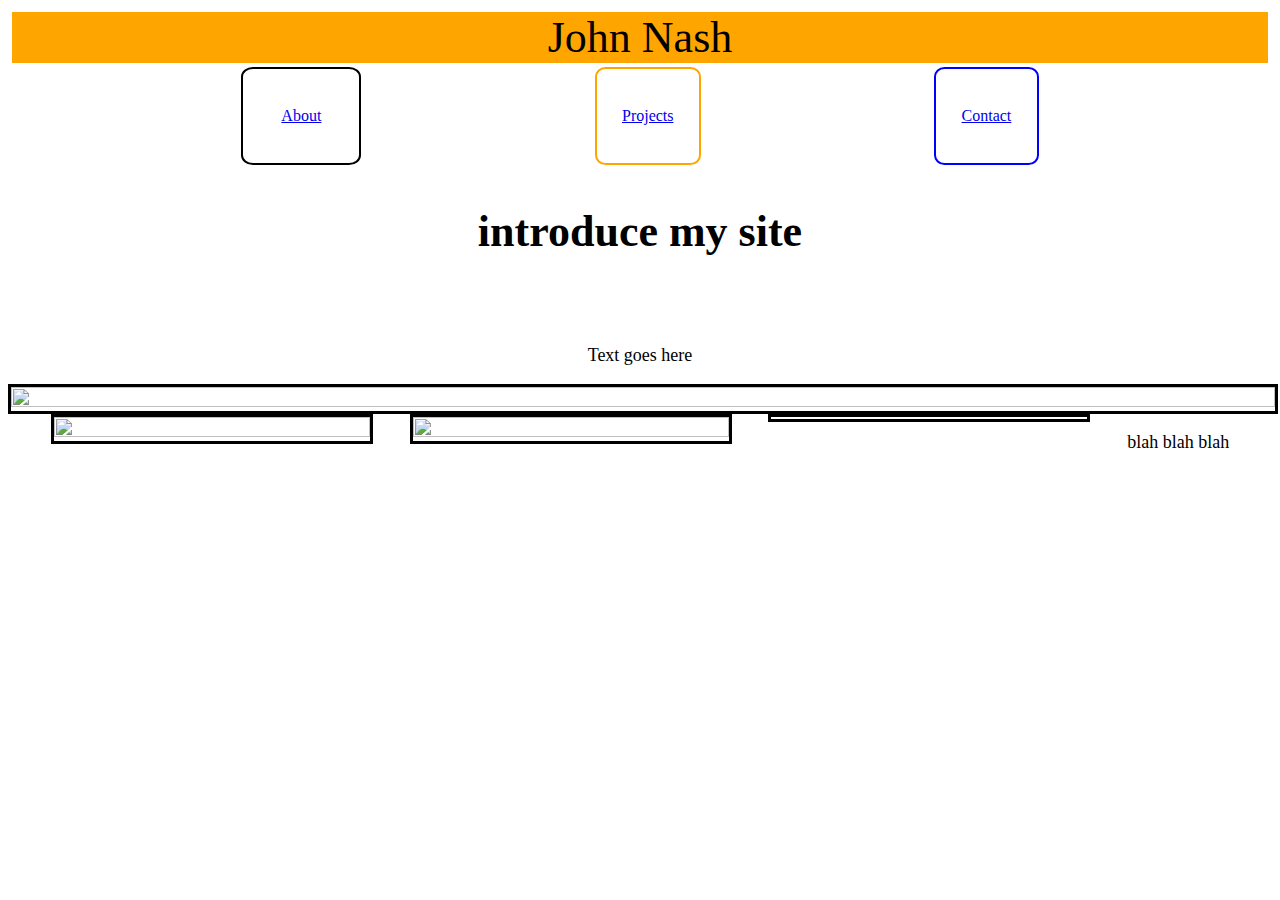
==== index.html @ 5c3d1d82 "Done" ====
<!DOCTYPE html>
<html lang="en">
<head>
    <meta charset="UTF-8">
    <meta name="viewport" content="width=device-width, initial-scale=1.0">
    <title>Document</title>
    <link rel="About" href="about.html">
    <link rel="Projects" href="projects.html">
    <link rel="Contact" href="contact.html">
    <link rel="stylesheet" href="style/index.css">
</head>
<body>
<Header>
    <div class="name"> John Nash </div>
</Header>
    

<nav>
    <div class="navButtons">
        <a href="about.html" class="about">About</a>
        <a href="projects.html" class="projects">Projects</a>
        <a href="contact.html" class="contact">Contact</a>
    </nav>
    </div>
 <div>   
    <h2>introduce my site<h2>
</div>
<div>
    <p>Text goes here</p>
    <img src="https://images.pexels.com/photos/4386284/pexels-photo-4386284.jpeg?auto=compress&cs=tinysrgb&dpr=1&w=500"/>
</div>
<div class="bottom-drip">
        <div class="bottompic1">
            <img class="cssbottompic1" src="https://images.pexels.com/photos/3791196/pexels-photo-3791196.jpeg?auto=compress&cs=tinysrgb&dpr=1&w=500"/>
        </div>
        <div class="bottompic2">
        <img src="https://images.pexels.com/photos/3791196/pexels-photo-3791196.jpeg?auto=compress&cs=tinysrgb&dpr=1&w=500">
        </div>
        <div class="bottompic3">
            <img src="https://images.pexels.com/photos/4923352/pexels-photo-4923352.jpeg?auto=compress&cs=tinysrgb&dpr=1&w=500"/>
        </div>
        <div>
        <p class="bottomp">blah blah blah<p>
        </div>
    </div>
</body>
</html>
---- style/index.css ----
/* Add CSS styling here */
.name {
    font-style: sans-serif;
    text-align: center;
    font-size: 44px;
    border:4px solid white;
    background-color: orange;
    display:flex;
    justify-content: center;
}
.navButtons {
    display:flex;
    flex-wrap:wrap;
    justify-content:space-evenly;
}
.about {
    border: 2px solid black;
    border-radius: 10%;
    Padding: 3%;
}
.contact{
    border: 2px solid blue;
    border-radius: 10%;
    padding: 3% 2%;
}
.projects{
border: 2px solid orange;
border-radius: 10%;
padding: 3% 2%;
}
h2{
    color: black;
    font-size: 44px;
    border: 5px solid white;
    display:flex;
    justify-content: center;
}
p{
    font-size: 18px;
    display: flex;
    justify-content: center;
}
.dog {
    width:90%;
    height:30%;
    display:flex;
}
img{
    border: 3px solid black;
    display:flex;
    flex-wrap:wrap;
    width:100%;
    height: 2%;
}
.bottom-drip{
    display:flex;
    flex-wrap:wrap;
justify-content:space-evenly;
}
.bottompic1{
    height: 25%;
    width: 25%;
}
.bottompic2{
    height:25%;
    width:25%;
}
.bottompic3{
    height25%;
    width:25%;
}
.bottomp{
    display:flex
    justify-content:center;
}
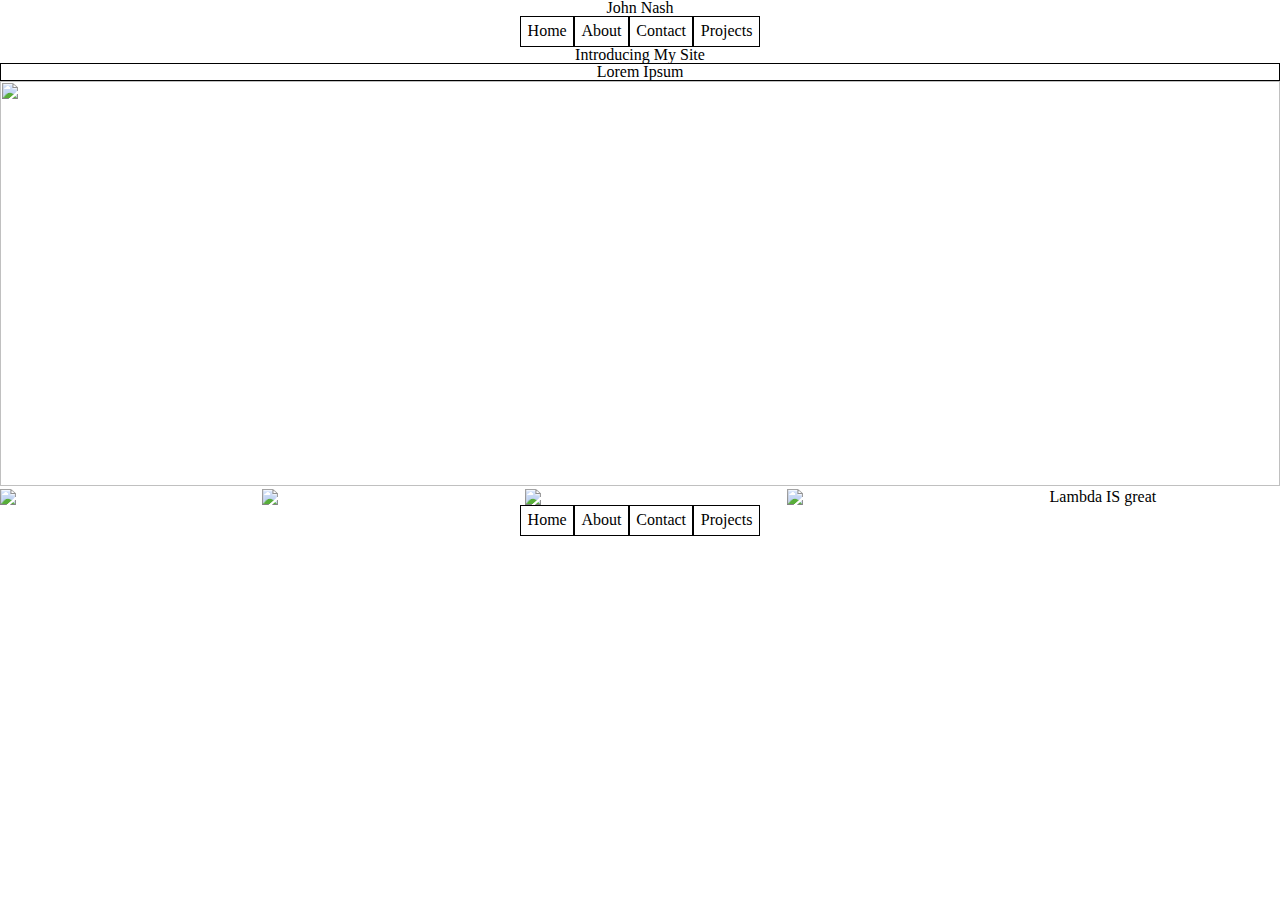
==== commit f5522c27: "day1" ====
--- a/index.html
+++ b/index.html
@@ -4,44 +4,44 @@
     <meta charset="UTF-8">
     <meta name="viewport" content="width=device-width, initial-scale=1.0">
     <title>Document</title>
-    <link rel="About" href="about.html">
-    <link rel="Projects" href="projects.html">
-    <link rel="Contact" href="contact.html">
+    <link href="about.html">
+    <link href="contact.html">
+    <link href="projects.html">
     <link rel="stylesheet" href="style/index.css">
 </head>
 <body>
-<Header>
-    <div class="name"> John Nash </div>
-</Header>
+    <header>
+        <h1>John Nash</h1>
+        <nav>
+            <a href="index.html">Home</a>
+            <a href="about.html">About</a>
+            <a href="contact.html">Contact</a>
+            <a href="projects.html">Projects</a>
+        </nav>
+        <h3>Introducing My Site</h3>
+        <div>
+            <p>Lorem Ipsum</p>
+        </div>
+    </header>
+    <img class="domino" src="https://images.pexels.com/photos/3769167/pexels-photo-3769167.jpeg?auto=compress&cs=tinysrgb&dpr=1&w=500">
+    <div class="bottomrowimg">
+        <img src="https://images.pexels.com/photos/5331853/pexels-photo-5331853.jpeg?auto=compress&cs=tinysrgb&dpr=1&w=500">
+        <img src="https://images.pexels.com/photos/5331853/pexels-photo-5331853.jpeg?auto=compress&cs=tinysrgb&dpr=1&w=500">
+        <img src="https://images.pexels.com/photos/5331853/pexels-photo-5331853.jpeg?auto=compress&cs=tinysrgb&dpr=1&w=500">
+        <img src="https://images.pexels.com/photos/5331853/pexels-photo-5331853.jpeg?auto=compress&cs=tinysrgb&dpr=1&w=500">
+        <p>Lambda IS great</p>
+    </div>
+    <footer>
+        <nav>
+            <a href="index.html">Home</a>
+            <a href="about.html">About</a>
+            <a href="contact.html">Contact</a>
+            <a href="projects.html">Projects</a>
+        </nav>
+    </footer>
+
+        
     
 
-<nav>
-    <div class="navButtons">
-        <a href="about.html" class="about">About</a>
-        <a href="projects.html" class="projects">Projects</a>
-        <a href="contact.html" class="contact">Contact</a>
-    </nav>
-    </div>
- <div>   
-    <h2>introduce my site<h2>
-</div>
-<div>
-    <p>Text goes here</p>
-    <img src="https://images.pexels.com/photos/4386284/pexels-photo-4386284.jpeg?auto=compress&cs=tinysrgb&dpr=1&w=500"/>
-</div>
-<div class="bottom-drip">
-        <div class="bottompic1">
-            <img class="cssbottompic1" src="https://images.pexels.com/photos/3791196/pexels-photo-3791196.jpeg?auto=compress&cs=tinysrgb&dpr=1&w=500"/>
-        </div>
-        <div class="bottompic2">
-        <img src="https://images.pexels.com/photos/3791196/pexels-photo-3791196.jpeg?auto=compress&cs=tinysrgb&dpr=1&w=500">
-        </div>
-        <div class="bottompic3">
-            <img src="https://images.pexels.com/photos/4923352/pexels-photo-4923352.jpeg?auto=compress&cs=tinysrgb&dpr=1&w=500"/>
-        </div>
-        <div>
-        <p class="bottomp">blah blah blah<p>
-        </div>
-    </div>
 </body>
 </html>--- a/style/index.css
+++ b/style/index.css
@@ -1,75 +1,85 @@
-/* Add CSS styling here */
-.name {
-    font-style: sans-serif;
+html, body, div, span, applet, object, iframe,
+h1, h2, h3, h4, h5, h6, p, blockquote, pre,
+a, abbr, acronym, address, big, cite, code,
+del, dfn, em, img, ins, kbd, q, s, samp,
+small, strike, strong, sub, sup, tt, var,
+b, u, i, center,
+dl, dt, dd, ol, ul, li,
+fieldset, form, label, legend,
+table, caption, tbody, tfoot, thead, tr, th, td,
+article, aside, canvas, details, embed, 
+figure, figcaption, footer, header, hgroup, 
+menu, nav, output, ruby, section, summary,
+time, mark, audio, video {
+	margin: 0;
+	padding: 0;
+	border: 0;
+	font-size: 100%;
+	font: inherit;
+	vertical-align: baseline;
+}
+/* HTML5 display-role reset for older browsers */
+article, aside, details, figcaption, figure, 
+footer, header, hgroup, menu, nav, section {
+	display: block;
+}
+body {
+	line-height: 1;
+}
+ol, ul {
+	list-style: none;
+}
+blockquote, q {
+	quotes: none;
+}
+blockquote:before, blockquote:after,
+q:before, q:after {
+	content: '';
+	content: none;
+}
+table {
+	border-collapse: collapse;
+	border-spacing: 0;
+}
+/* header */
+
+h1{
     text-align: center;
-    font-size: 44px;
-    border:4px solid white;
-    background-color: orange;
+
+}
+h3{
+    text-align: center;
+}
+header p{
+    widows: 85%;
+    border:1px solid black;
+}
+header div{
+    text-align: center;
+}
+nav{
     display:flex;
-    justify-content: center;
+    justify-content:center;
 }
-.navButtons {
-    display:flex;
-    flex-wrap:wrap;
-    justify-content:space-evenly;
+nav a{
+    padding:0.5%;
+    border:1px solid black;
+    text-decoration: none;
+    color:black;
 }
-.about {
-    border: 2px solid black;
-    border-radius: 10%;
-    Padding: 3%;
+.domino{
+    width:100%;
+    height: 45vh;
 }
-.contact{
-    border: 2px solid blue;
-    border-radius: 10%;
-    padding: 3% 2%;
+.bottomrowimg{
+   display:flex; 
+   justify-content: space-between;
 }
-.projects{
-border: 2px solid orange;
-border-radius: 10%;
-padding: 3% 2%;
+.bottomrowimg img{
+    width:18%;
 }
-h2{
-    color: black;
-    font-size: 44px;
-    border: 5px solid white;
-    display:flex;
-    justify-content: center;
+.bottomrowimg p{
+    width:18%;
 }
-p{
-    font-size: 18px;
-    display: flex;
-    justify-content: center;
-}
-.dog {
-    width:90%;
-    height:30%;
-    display:flex;
-}
-img{
-    border: 3px solid black;
-    display:flex;
-    flex-wrap:wrap;
-    width:100%;
-    height: 2%;
-}
-.bottom-drip{
-    display:flex;
-    flex-wrap:wrap;
-justify-content:space-evenly;
-}
-.bottompic1{
-    height: 25%;
-    width: 25%;
-}
-.bottompic2{
-    height:25%;
-    width:25%;
-}
-.bottompic3{
-    height25%;
-    width:25%;
-}
-.bottomp{
-    display:flex
-    justify-content:center;
-}+
+
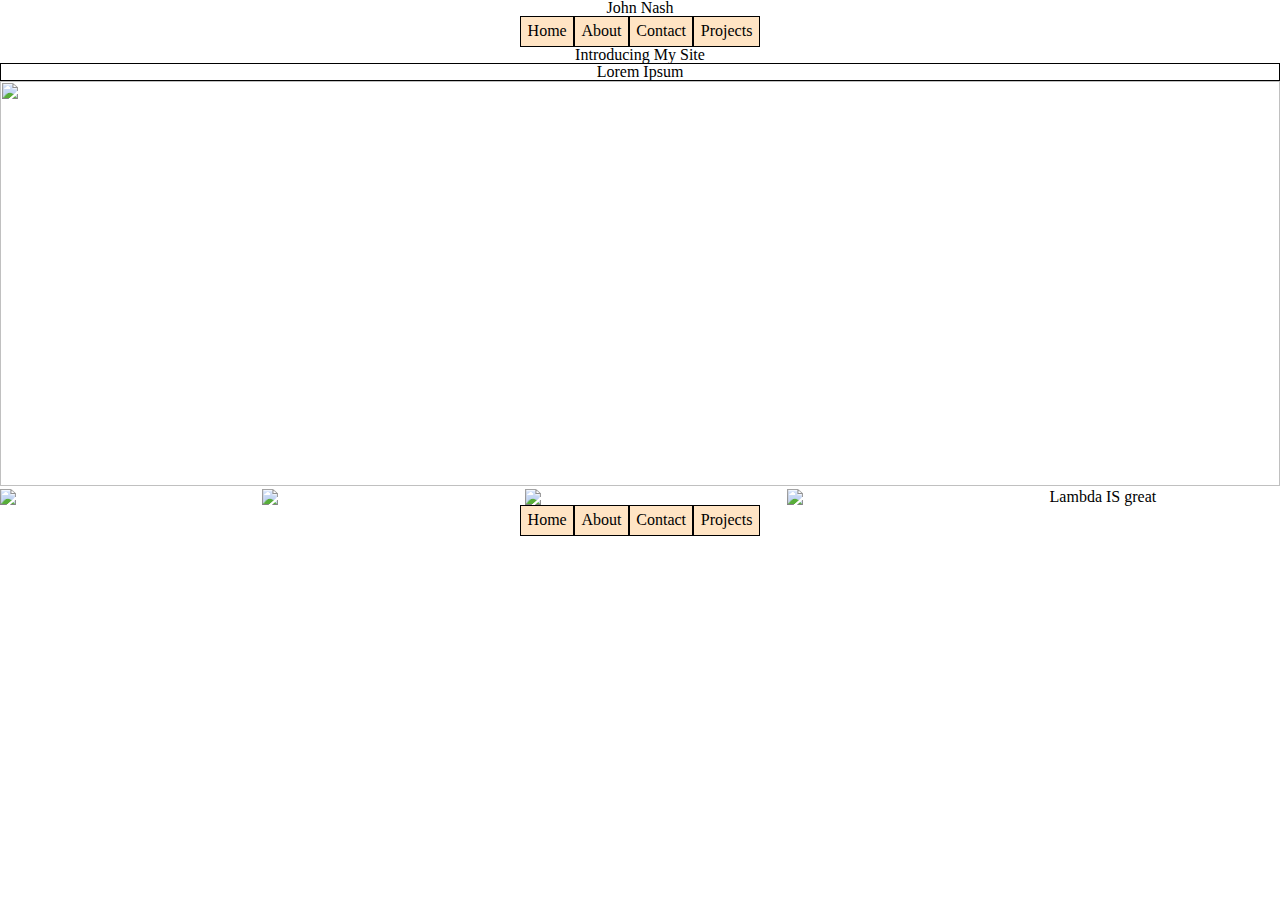
==== commit f145d8e5: "Hey" ====
--- a/index.html
+++ b/index.html
@@ -2,6 +2,7 @@
 <html lang="en">
 <head>
     <meta charset="UTF-8">
+    <meta content="width=device-width, initial-scale=1">
     <meta name="viewport" content="width=device-width, initial-scale=1.0">
     <title>Document</title>
     <link href="about.html">
@@ -9,7 +10,7 @@
     <link href="projects.html">
     <link rel="stylesheet" href="style/index.css">
 </head>
-<body>
+<body> 
     <header>
         <h1>John Nash</h1>
         <nav>
@@ -25,10 +26,10 @@
     </header>
     <img class="domino" src="https://images.pexels.com/photos/3769167/pexels-photo-3769167.jpeg?auto=compress&cs=tinysrgb&dpr=1&w=500">
     <div class="bottomrowimg">
-        <img src="https://images.pexels.com/photos/5331853/pexels-photo-5331853.jpeg?auto=compress&cs=tinysrgb&dpr=1&w=500">
-        <img src="https://images.pexels.com/photos/5331853/pexels-photo-5331853.jpeg?auto=compress&cs=tinysrgb&dpr=1&w=500">
-        <img src="https://images.pexels.com/photos/5331853/pexels-photo-5331853.jpeg?auto=compress&cs=tinysrgb&dpr=1&w=500">
-        <img src="https://images.pexels.com/photos/5331853/pexels-photo-5331853.jpeg?auto=compress&cs=tinysrgb&dpr=1&w=500">
+        <img id="pic1" src="https://images.pexels.com/photos/5331853/pexels-photo-5331853.jpeg?auto=compress&cs=tinysrgb&dpr=1&w=500">
+        <img id="pic2" src="https://images.pexels.com/photos/5331853/pexels-photo-5331853.jpeg?auto=compress&cs=tinysrgb&dpr=1&w=500">
+        <img id="pic3" src="https://images.pexels.com/photos/5331853/pexels-photo-5331853.jpeg?auto=compress&cs=tinysrgb&dpr=1&w=500">
+        <img id="pic4" src="https://images.pexels.com/photos/5331853/pexels-photo-5331853.jpeg?auto=compress&cs=tinysrgb&dpr=1&w=500">
         <p>Lambda IS great</p>
     </div>
     <footer>
--- a/style/index.css
+++ b/style/index.css
@@ -1,3 +1,9 @@
+/* Add CSS styling here */
+/* http://meyerweb.com/eric/tools/css/reset/ 
+   v2.0 | 20110126
+   License: none (public domain)
+*/
+
 html, body, div, span, applet, object, iframe,
 h1, h2, h3, h4, h5, h6, p, blockquote, pre,
 a, abbr, acronym, address, big, cite, code,
@@ -62,6 +68,7 @@
     justify-content:center;
 }
 nav a{
+    background-color: bisque;
     padding:0.5%;
     border:1px solid black;
     text-decoration: none;
@@ -81,5 +88,198 @@
 .bottomrowimg p{
     width:18%;
 }
-
-
+nav a:hover{
+    color:white;
+    transform:scale(1.3s);
+}
+/* Mobile Styles! */
+@media(max-width:800px){
+    html, body, div, span, applet, object, iframe,
+    h1, h2, h3, h4, h5, h6, p, blockquote, pre,
+    a, abbr, acronym, address, big, cite, code,
+    del, dfn, em, img, ins, kbd, q, s, samp,
+    small, strike, strong, sub, sup, tt, var,
+    b, u, i, center,
+    dl, dt, dd, ol, ul, li,
+    fieldset, form, label, legend,
+    table, caption, tbody, tfoot, thead, tr, th, td,
+    article, aside, canvas, details, embed, 
+    figure, figcaption, footer, header, hgroup, 
+    menu, nav, output, ruby, section, summary,
+    time, mark, audio, video {
+        margin: 0;
+        padding: 0;
+        border: 0;
+        font-size: 100%;
+        font: inherit;
+        vertical-align: baseline;
+    }
+    /* HTML5 display-role reset for older browsers */
+    article, aside, details, figcaption, figure, 
+    footer, header, hgroup, menu, nav, section {
+        display: block;
+    }
+    body {
+        line-height: 1;
+    }
+    ol, ul {
+        list-style: none;
+    }
+    blockquote, q {
+        quotes: none;
+    }
+    blockquote:before, blockquote:after,
+    q:before, q:after {
+        content: '';
+        content: none;
+    }
+    table {
+        border-collapse: collapse;
+        border-spacing: 0;
+    }
+    /* header */
+    header{
+        /* font:sans-serif; */
+        /* background:red;  */
+        display:flex;
+        flex-direction: column;
+        height:100px;
+    }
+    h1{
+        text-align: center;
+    }
+    h3{
+        text-align: center;
+    }
+    header p{
+        widows: 85%;
+        border:1px solid black;
+    }
+    header div{
+        text-align: center;
+    }
+    nav{
+        display:flex;
+        justify-content:center;
+    }
+    nav a{
+        display: flex;
+        flex-direction: column;
+        background-color: bisque;
+        padding:0.5%;
+        border:1px solid black;
+        text-decoration: none;
+        color:black;
+    }
+    .domino{
+        width:100%;
+        height: 45vh;
+    }
+    .bottomrowimg{
+       display:flex; 
+       justify-content: space-between;
+    }
+    .bottomrowimg img{
+        width:18%;
+    }
+    .bottomrowimg p{
+        width:18%;
+    }
+    nav a:hover{
+        color:white;
+        transform:scale(1.3s);
+    }
+    #pic1{
+        display:flex;
+        flex-direction: row;
+    }
+}
+@media(max-width:500px){
+    html, body, div, span, applet, object, iframe,
+    h1, h2, h3, h4, h5, h6, p, blockquote, pre,
+    a, abbr, acronym, address, big, cite, code,
+    del, dfn, em, img, ins, kbd, q, s, samp,
+    small, strike, strong, sub, sup, tt, var,
+    b, u, i, center,
+    dl, dt, dd, ol, ul, li,
+    fieldset, form, label, legend,
+    table, caption, tbody, tfoot, thead, tr, th, td,
+    article, aside, canvas, details, embed, 
+    figure, figcaption, footer, header, hgroup, 
+    menu, nav, output, ruby, section, summary,
+    time, mark, audio, video {
+        margin: 0;
+        padding: 0;
+        border: 0;
+        font-size: 100%;
+        font: inherit;
+        vertical-align: baseline;
+    }
+    /* HTML5 display-role reset for older browsers */
+    article, aside, details, figcaption, figure, 
+    footer, header, hgroup, menu, nav, section {
+        display: block;
+    }
+    body {
+        line-height: 1;
+    }
+    ol, ul {
+        list-style: none;
+    }
+    blockquote, q {
+        quotes: none;
+    }
+    blockquote:before, blockquote:after,
+    q:before, q:after {
+        content: '';
+        content: none;
+    }
+    table {
+        border-collapse: collapse;
+        border-spacing: 0;
+    }
+    /* header */
+    
+    h1{
+        text-align: center;
+    }
+    h3{
+        text-align: center;
+    }
+    header p{
+        widows: 85%;
+        border:1px solid black;
+    }
+    header div{
+        text-align: center;
+    }
+    nav{
+        display:flex;
+        justify-content:center;
+    }
+    nav a{
+        background-color: bisque;
+        padding:0.5%;
+        border:1px solid black;
+        text-decoration: none;
+        color:black;
+    }
+    .domino{
+        width:100%;
+        height: 45vh;
+    }
+    .bottomrowimg{
+       display:flex; 
+       justify-content: space-between;
+    }
+    .bottomrowimg img{
+        width:18%;
+    }
+    .bottomrowimg p{
+        width:18%;
+    }
+    nav a:hover{
+        color:white;
+        transform:scale(1.3s);
+    }
+}
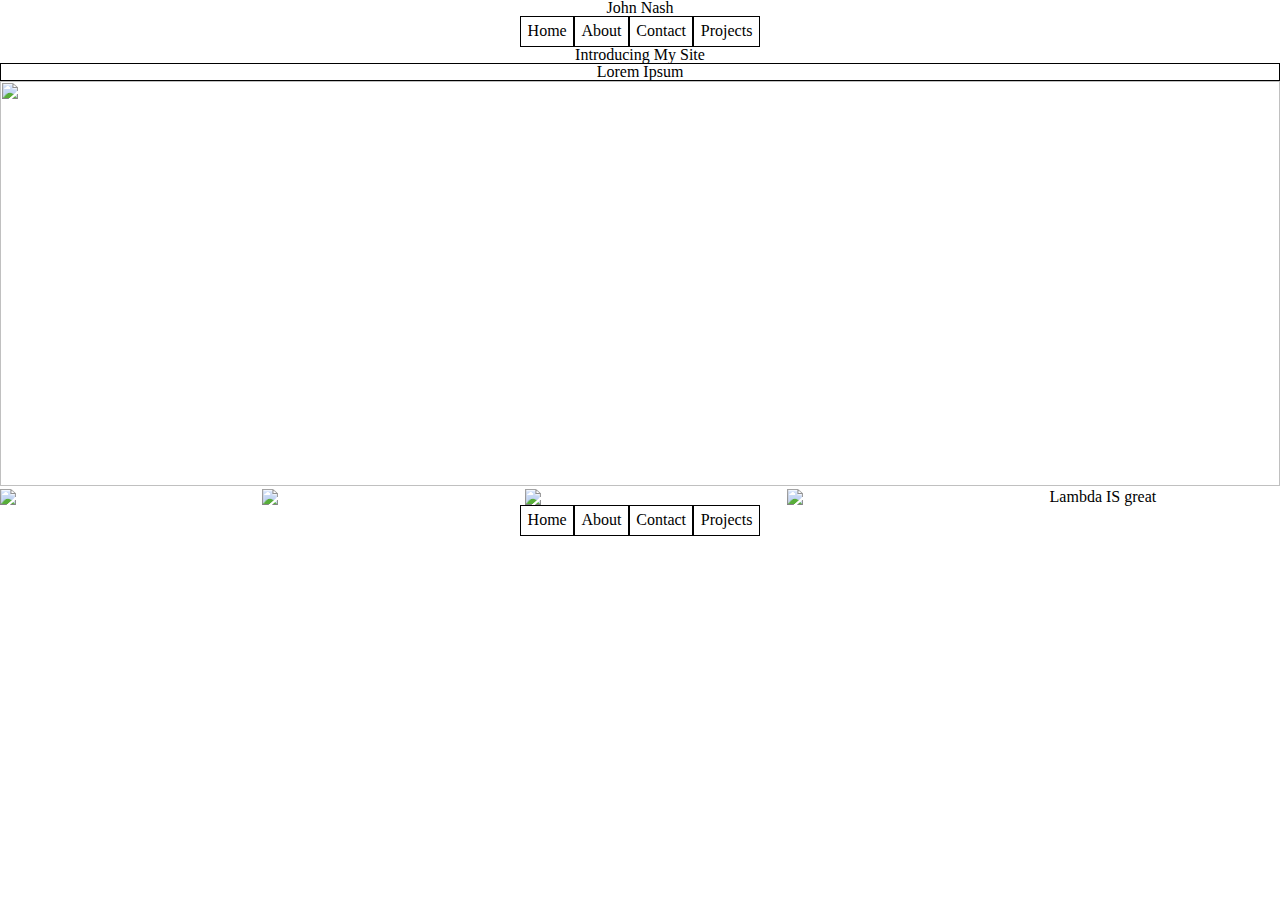
==== commit f1e60b3a: "Merge f5522c27b994581ba208755d32a4054a35712a8b into 9ee5ec3b364f4053156daab997c01f63239335be" ====
--- a/index.html
+++ b/index.html
@@ -2,7 +2,6 @@
 <html lang="en">
 <head>
     <meta charset="UTF-8">
-    <meta content="width=device-width, initial-scale=1">
     <meta name="viewport" content="width=device-width, initial-scale=1.0">
     <title>Document</title>
     <link href="about.html">
@@ -10,7 +9,7 @@
     <link href="projects.html">
     <link rel="stylesheet" href="style/index.css">
 </head>
-<body> 
+<body>
     <header>
         <h1>John Nash</h1>
         <nav>
@@ -26,10 +25,10 @@
     </header>
     <img class="domino" src="https://images.pexels.com/photos/3769167/pexels-photo-3769167.jpeg?auto=compress&cs=tinysrgb&dpr=1&w=500">
     <div class="bottomrowimg">
-        <img id="pic1" src="https://images.pexels.com/photos/5331853/pexels-photo-5331853.jpeg?auto=compress&cs=tinysrgb&dpr=1&w=500">
-        <img id="pic2" src="https://images.pexels.com/photos/5331853/pexels-photo-5331853.jpeg?auto=compress&cs=tinysrgb&dpr=1&w=500">
-        <img id="pic3" src="https://images.pexels.com/photos/5331853/pexels-photo-5331853.jpeg?auto=compress&cs=tinysrgb&dpr=1&w=500">
-        <img id="pic4" src="https://images.pexels.com/photos/5331853/pexels-photo-5331853.jpeg?auto=compress&cs=tinysrgb&dpr=1&w=500">
+        <img src="https://images.pexels.com/photos/5331853/pexels-photo-5331853.jpeg?auto=compress&cs=tinysrgb&dpr=1&w=500">
+        <img src="https://images.pexels.com/photos/5331853/pexels-photo-5331853.jpeg?auto=compress&cs=tinysrgb&dpr=1&w=500">
+        <img src="https://images.pexels.com/photos/5331853/pexels-photo-5331853.jpeg?auto=compress&cs=tinysrgb&dpr=1&w=500">
+        <img src="https://images.pexels.com/photos/5331853/pexels-photo-5331853.jpeg?auto=compress&cs=tinysrgb&dpr=1&w=500">
         <p>Lambda IS great</p>
     </div>
     <footer>
--- a/style/index.css
+++ b/style/index.css
@@ -1,9 +1,3 @@
-/* Add CSS styling here */
-/* http://meyerweb.com/eric/tools/css/reset/ 
-   v2.0 | 20110126
-   License: none (public domain)
-*/
-
 html, body, div, span, applet, object, iframe,
 h1, h2, h3, h4, h5, h6, p, blockquote, pre,
 a, abbr, acronym, address, big, cite, code,
@@ -68,7 +62,6 @@
     justify-content:center;
 }
 nav a{
-    background-color: bisque;
     padding:0.5%;
     border:1px solid black;
     text-decoration: none;
@@ -88,198 +81,5 @@
 .bottomrowimg p{
     width:18%;
 }
-nav a:hover{
-    color:white;
-    transform:scale(1.3s);
-}
-/* Mobile Styles! */
-@media(max-width:800px){
-    html, body, div, span, applet, object, iframe,
-    h1, h2, h3, h4, h5, h6, p, blockquote, pre,
-    a, abbr, acronym, address, big, cite, code,
-    del, dfn, em, img, ins, kbd, q, s, samp,
-    small, strike, strong, sub, sup, tt, var,
-    b, u, i, center,
-    dl, dt, dd, ol, ul, li,
-    fieldset, form, label, legend,
-    table, caption, tbody, tfoot, thead, tr, th, td,
-    article, aside, canvas, details, embed, 
-    figure, figcaption, footer, header, hgroup, 
-    menu, nav, output, ruby, section, summary,
-    time, mark, audio, video {
-        margin: 0;
-        padding: 0;
-        border: 0;
-        font-size: 100%;
-        font: inherit;
-        vertical-align: baseline;
-    }
-    /* HTML5 display-role reset for older browsers */
-    article, aside, details, figcaption, figure, 
-    footer, header, hgroup, menu, nav, section {
-        display: block;
-    }
-    body {
-        line-height: 1;
-    }
-    ol, ul {
-        list-style: none;
-    }
-    blockquote, q {
-        quotes: none;
-    }
-    blockquote:before, blockquote:after,
-    q:before, q:after {
-        content: '';
-        content: none;
-    }
-    table {
-        border-collapse: collapse;
-        border-spacing: 0;
-    }
-    /* header */
-    header{
-        /* font:sans-serif; */
-        /* background:red;  */
-        display:flex;
-        flex-direction: column;
-        height:100px;
-    }
-    h1{
-        text-align: center;
-    }
-    h3{
-        text-align: center;
-    }
-    header p{
-        widows: 85%;
-        border:1px solid black;
-    }
-    header div{
-        text-align: center;
-    }
-    nav{
-        display:flex;
-        justify-content:center;
-    }
-    nav a{
-        display: flex;
-        flex-direction: column;
-        background-color: bisque;
-        padding:0.5%;
-        border:1px solid black;
-        text-decoration: none;
-        color:black;
-    }
-    .domino{
-        width:100%;
-        height: 45vh;
-    }
-    .bottomrowimg{
-       display:flex; 
-       justify-content: space-between;
-    }
-    .bottomrowimg img{
-        width:18%;
-    }
-    .bottomrowimg p{
-        width:18%;
-    }
-    nav a:hover{
-        color:white;
-        transform:scale(1.3s);
-    }
-    #pic1{
-        display:flex;
-        flex-direction: row;
-    }
-}
-@media(max-width:500px){
-    html, body, div, span, applet, object, iframe,
-    h1, h2, h3, h4, h5, h6, p, blockquote, pre,
-    a, abbr, acronym, address, big, cite, code,
-    del, dfn, em, img, ins, kbd, q, s, samp,
-    small, strike, strong, sub, sup, tt, var,
-    b, u, i, center,
-    dl, dt, dd, ol, ul, li,
-    fieldset, form, label, legend,
-    table, caption, tbody, tfoot, thead, tr, th, td,
-    article, aside, canvas, details, embed, 
-    figure, figcaption, footer, header, hgroup, 
-    menu, nav, output, ruby, section, summary,
-    time, mark, audio, video {
-        margin: 0;
-        padding: 0;
-        border: 0;
-        font-size: 100%;
-        font: inherit;
-        vertical-align: baseline;
-    }
-    /* HTML5 display-role reset for older browsers */
-    article, aside, details, figcaption, figure, 
-    footer, header, hgroup, menu, nav, section {
-        display: block;
-    }
-    body {
-        line-height: 1;
-    }
-    ol, ul {
-        list-style: none;
-    }
-    blockquote, q {
-        quotes: none;
-    }
-    blockquote:before, blockquote:after,
-    q:before, q:after {
-        content: '';
-        content: none;
-    }
-    table {
-        border-collapse: collapse;
-        border-spacing: 0;
-    }
-    /* header */
-    
-    h1{
-        text-align: center;
-    }
-    h3{
-        text-align: center;
-    }
-    header p{
-        widows: 85%;
-        border:1px solid black;
-    }
-    header div{
-        text-align: center;
-    }
-    nav{
-        display:flex;
-        justify-content:center;
-    }
-    nav a{
-        background-color: bisque;
-        padding:0.5%;
-        border:1px solid black;
-        text-decoration: none;
-        color:black;
-    }
-    .domino{
-        width:100%;
-        height: 45vh;
-    }
-    .bottomrowimg{
-       display:flex; 
-       justify-content: space-between;
-    }
-    .bottomrowimg img{
-        width:18%;
-    }
-    .bottomrowimg p{
-        width:18%;
-    }
-    nav a:hover{
-        color:white;
-        transform:scale(1.3s);
-    }
-}
+
+
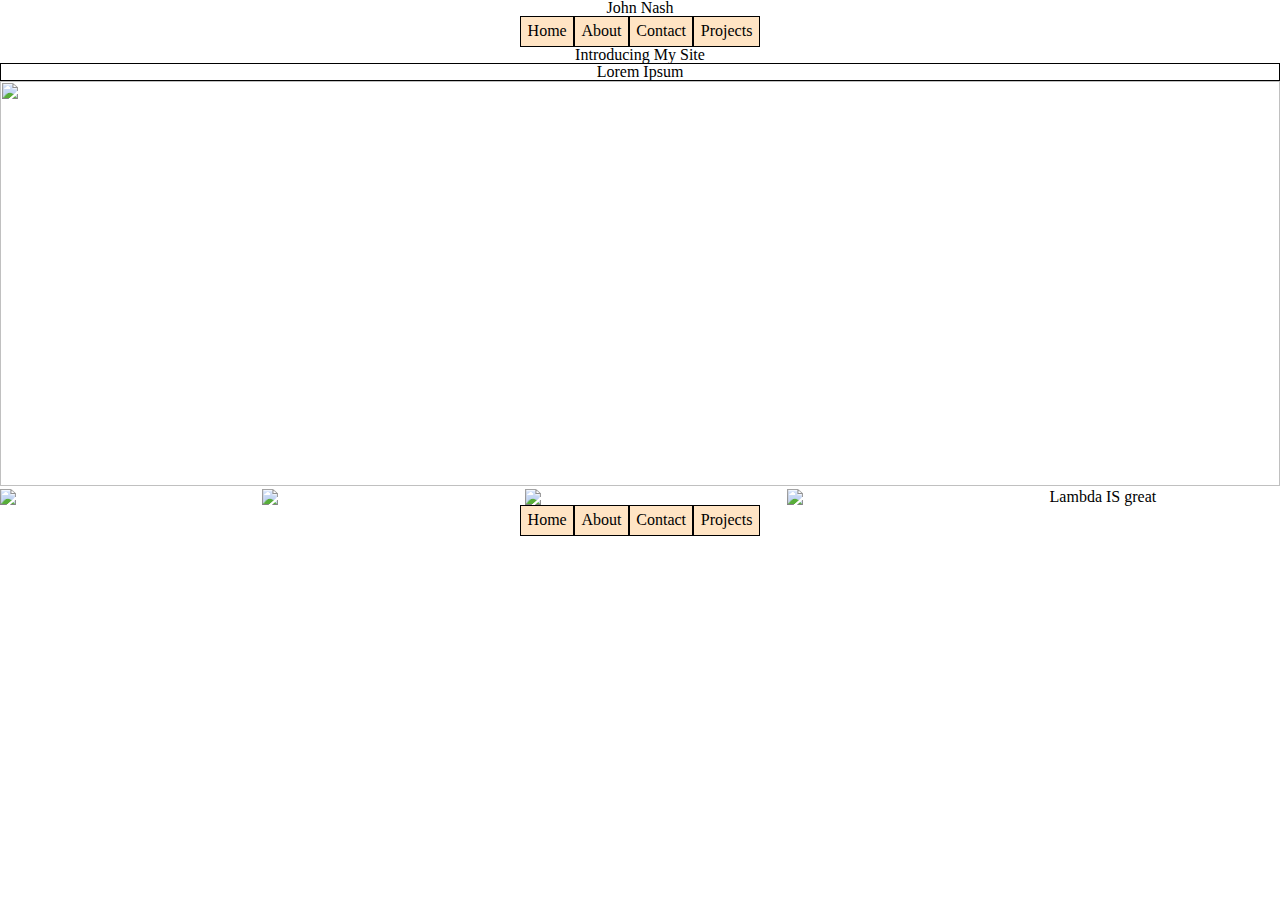
==== commit 253735c1: "Merge a561409770eabb2a68ff35a5b73232b17de9bd30 into 9ee5ec3b364f4053156daab997c01f63239335be" ====
--- a/index.html
+++ b/index.html
@@ -2,6 +2,7 @@
 <html lang="en">
 <head>
     <meta charset="UTF-8">
+    <meta content="width=device-width, initial-scale=1">
     <meta name="viewport" content="width=device-width, initial-scale=1.0">
     <title>Document</title>
     <link href="about.html">
@@ -9,7 +10,7 @@
     <link href="projects.html">
     <link rel="stylesheet" href="style/index.css">
 </head>
-<body>
+<body> 
     <header>
         <h1>John Nash</h1>
         <nav>
@@ -25,10 +26,10 @@
     </header>
     <img class="domino" src="https://images.pexels.com/photos/3769167/pexels-photo-3769167.jpeg?auto=compress&cs=tinysrgb&dpr=1&w=500">
     <div class="bottomrowimg">
-        <img src="https://images.pexels.com/photos/5331853/pexels-photo-5331853.jpeg?auto=compress&cs=tinysrgb&dpr=1&w=500">
-        <img src="https://images.pexels.com/photos/5331853/pexels-photo-5331853.jpeg?auto=compress&cs=tinysrgb&dpr=1&w=500">
-        <img src="https://images.pexels.com/photos/5331853/pexels-photo-5331853.jpeg?auto=compress&cs=tinysrgb&dpr=1&w=500">
-        <img src="https://images.pexels.com/photos/5331853/pexels-photo-5331853.jpeg?auto=compress&cs=tinysrgb&dpr=1&w=500">
+        <img id="pic1" src="https://images.pexels.com/photos/5331853/pexels-photo-5331853.jpeg?auto=compress&cs=tinysrgb&dpr=1&w=500">
+        <img id="pic2" src="https://images.pexels.com/photos/5331853/pexels-photo-5331853.jpeg?auto=compress&cs=tinysrgb&dpr=1&w=500">
+        <img id="pic3" src="https://images.pexels.com/photos/5331853/pexels-photo-5331853.jpeg?auto=compress&cs=tinysrgb&dpr=1&w=500">
+        <img id="pic4" src="https://images.pexels.com/photos/5331853/pexels-photo-5331853.jpeg?auto=compress&cs=tinysrgb&dpr=1&w=500">
         <p>Lambda IS great</p>
     </div>
     <footer>
--- a/style/index.css
+++ b/style/index.css
@@ -1,3 +1,9 @@
+/* Add CSS styling here */
+/* http://meyerweb.com/eric/tools/css/reset/ 
+   v2.0 | 20110126
+   License: none (public domain)
+*/
+
 html, body, div, span, applet, object, iframe,
 h1, h2, h3, h4, h5, h6, p, blockquote, pre,
 a, abbr, acronym, address, big, cite, code,
@@ -18,6 +24,7 @@
 	font: inherit;
 	vertical-align: baseline;
 }
+/* hey */
 /* HTML5 display-role reset for older browsers */
 article, aside, details, figcaption, figure, 
 footer, header, hgroup, menu, nav, section {
@@ -62,6 +69,7 @@
     justify-content:center;
 }
 nav a{
+    background-color: bisque;
     padding:0.5%;
     border:1px solid black;
     text-decoration: none;
@@ -81,5 +89,198 @@
 .bottomrowimg p{
     width:18%;
 }
-
-
+nav a:hover{
+    color:white;
+    transform:scale(1.3s);
+}
+/* Mobile Styles! */
+@media(max-width:800px){
+    html, body, div, span, applet, object, iframe,
+    h1, h2, h3, h4, h5, h6, p, blockquote, pre,
+    a, abbr, acronym, address, big, cite, code,
+    del, dfn, em, img, ins, kbd, q, s, samp,
+    small, strike, strong, sub, sup, tt, var,
+    b, u, i, center,
+    dl, dt, dd, ol, ul, li,
+    fieldset, form, label, legend,
+    table, caption, tbody, tfoot, thead, tr, th, td,
+    article, aside, canvas, details, embed, 
+    figure, figcaption, footer, header, hgroup, 
+    menu, nav, output, ruby, section, summary,
+    time, mark, audio, video {
+        margin: 0;
+        padding: 0;
+        border: 0;
+        font-size: 100%;
+        font: inherit;
+        vertical-align: baseline;
+    }
+    /* HTML5 display-role reset for older browsers */
+    article, aside, details, figcaption, figure, 
+    footer, header, hgroup, menu, nav, section {
+        display: block;
+    }
+    body {
+        line-height: 1;
+    }
+    ol, ul {
+        list-style: none;
+    }
+    blockquote, q {
+        quotes: none;
+    }
+    blockquote:before, blockquote:after,
+    q:before, q:after {
+        content: '';
+        content: none;
+    }
+    table {
+        border-collapse: collapse;
+        border-spacing: 0;
+    }
+    /* header */
+    header{
+        /* font:sans-serif; */
+        /* background:red;  */
+        display:flex;
+        flex-direction: column;
+        height:100px;
+    }
+    h1{
+        text-align: center;
+    }
+    h3{
+        text-align: center;
+    }
+    header p{
+        widows: 85%;
+        border:1px solid black;
+    }
+    header div{
+        text-align: center;
+    }
+    nav{
+        display:flex;
+        justify-content:center;
+    }
+    nav a{
+        display: flex;
+        flex-direction: column;
+        background-color: bisque;
+        padding:0.5%;
+        border:1px solid black;
+        text-decoration: none;
+        color:black;
+    }
+    .domino{
+        width:100%;
+        height: 45vh;
+    }
+    .bottomrowimg{
+       display:flex; 
+       justify-content: space-between;
+    }
+    .bottomrowimg img{
+        width:18%;
+    }
+    .bottomrowimg p{
+        width:18%;
+    }
+    nav a:hover{
+        color:white;
+        transform:scale(1.3s);
+    }
+    #pic1{
+        display:flex;
+        flex-direction: row;
+    }
+}
+@media(max-width:500px){
+    html, body, div, span, applet, object, iframe,
+    h1, h2, h3, h4, h5, h6, p, blockquote, pre,
+    a, abbr, acronym, address, big, cite, code,
+    del, dfn, em, img, ins, kbd, q, s, samp,
+    small, strike, strong, sub, sup, tt, var,
+    b, u, i, center,
+    dl, dt, dd, ol, ul, li,
+    fieldset, form, label, legend,
+    table, caption, tbody, tfoot, thead, tr, th, td,
+    article, aside, canvas, details, embed, 
+    figure, figcaption, footer, header, hgroup, 
+    menu, nav, output, ruby, section, summary,
+    time, mark, audio, video {
+        margin: 0;
+        padding: 0;
+        border: 0;
+        font-size: 100%;
+        font: inherit;
+        vertical-align: baseline;
+    }
+    /* HTML5 display-role reset for older browsers */
+    article, aside, details, figcaption, figure, 
+    footer, header, hgroup, menu, nav, section {
+        display: block;
+    }
+    body {
+        line-height: 1;
+    }
+    ol, ul {
+        list-style: none;
+    }
+    blockquote, q {
+        quotes: none;
+    }
+    blockquote:before, blockquote:after,
+    q:before, q:after {
+        content: '';
+        content: none;
+    }
+    table {
+        border-collapse: collapse;
+        border-spacing: 0;
+    }
+    /* header */
+    
+    h1{
+        text-align: center;
+    }
+    h3{
+        text-align: center;
+    }
+    header p{
+        widows: 85%;
+        border:1px solid black;
+    }
+    header div{
+        text-align: center;
+    }
+    nav{
+        display:flex;
+        justify-content:center;
+    }
+    nav a{
+        background-color: bisque;
+        padding:0.5%;
+        border:1px solid black;
+        text-decoration: none;
+        color:black;
+    }
+    .domino{
+        width:100%;
+        height: 45vh;
+    }
+    .bottomrowimg{
+       display:flex; 
+       justify-content: space-between;
+    }
+    .bottomrowimg img{
+        width:18%;
+    }
+    .bottomrowimg p{
+        width:18%;
+    }
+    nav a:hover{
+        color:white;
+        transform:scale(1.3s);
+    }
+}
